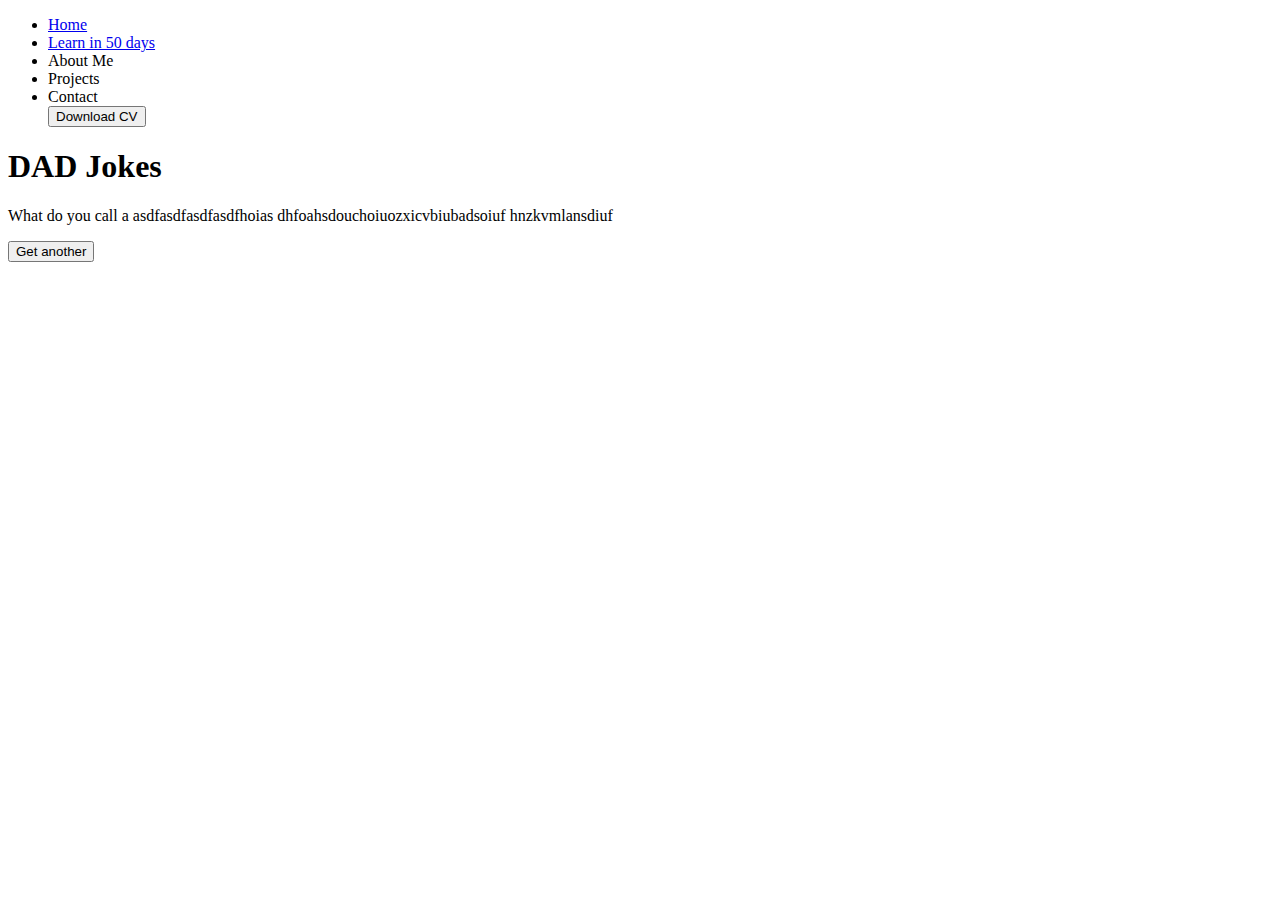
==== test/days/day-10.html @ a1311948 "Add files via upload" ====
<!DOCTYPE html>
<html lang="en">
<head>
    <meta charset="UTF-8">
    <meta http-equiv="X-UA-Compatible" content="IE=edge">
    <meta name="viewport" content="width=device-width, initial-scale=1.0">
    <title>Document</title>
    <link rel="stylesheet" href="../styles/style.css">
    <link rel="stylesheet" href="../styles/day-style/day-10.css">
</head>
<body>
    <main class="main-container">
        <div class="header-top">
            <header>
                <nav>
                    <ul class="nav-pages-list">
                        <li class="nav-home"><a href="../index.html">Home</a></li>
                        <li class="nav-pages"><a href="50-page.html">Learn in 50 days</a></li>
                        <li class="nav-pages"><a>About Me</a></li>
                        <li class="nav-pages"><a>Projects</a></li>
                        <li class="nav-pages"><a>Contact</a></li>
                        <button class="download-cv">Download CV</button>
                    </ul>
                </nav>
            </header>
        </div>
        <section>
            <h1 class="joke-heading"> DAD Jokes</h1> 
            <p class="joke">What do you call a asdfasdfasdfasdfhoias dhfoahsdouchoiuozxicvbiubadsoiuf hnzkvmlansdiuf</p>
            <button class="get-button">Get another</button>
        </section>
    </main>
</body>
<script src="../js/day-js/day-10.js"></script>
<script src="https://code.jquery.com/jquery-3.6.0.slim.js"></script>
</html>
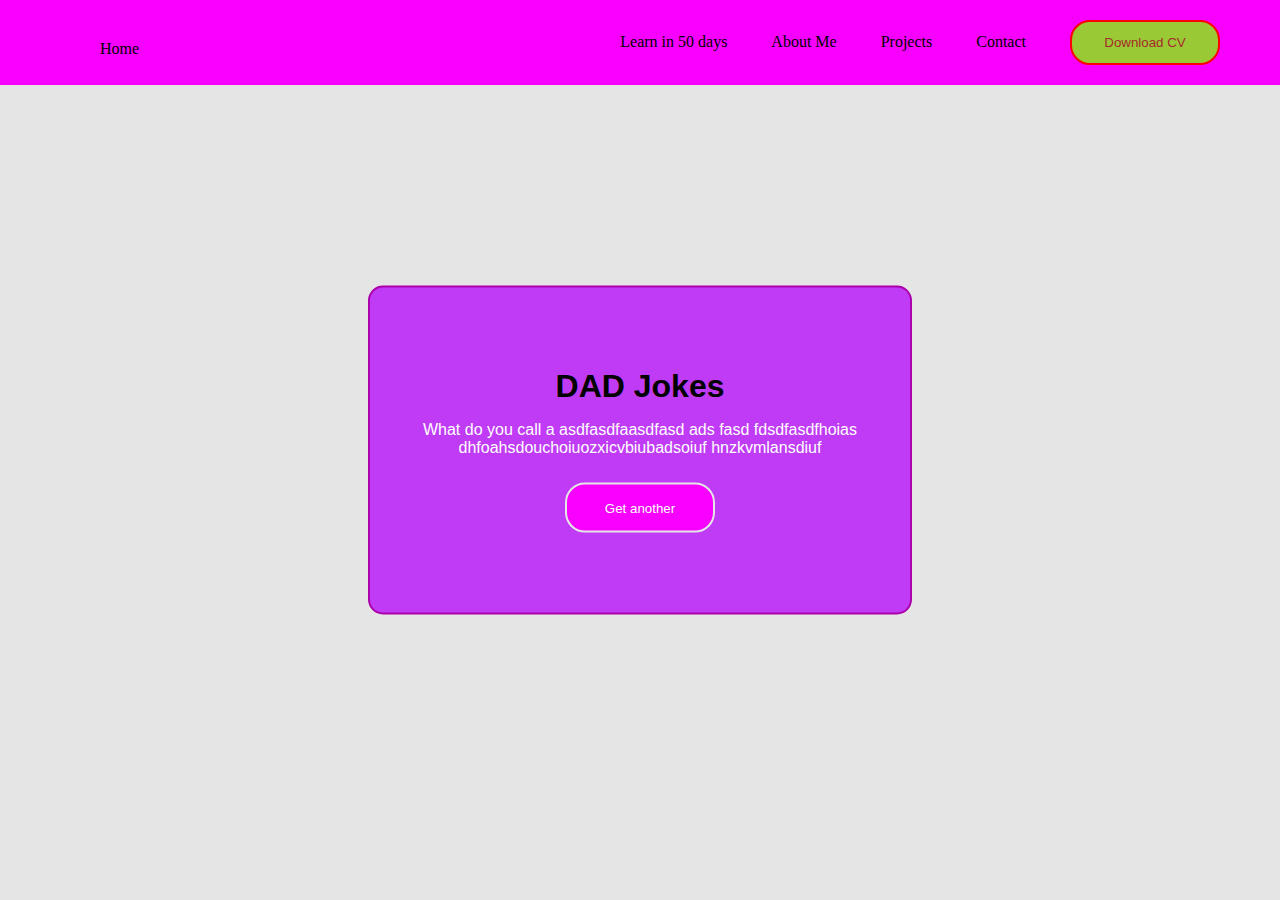
==== commit cece6a80: "Add files via upload" ====
--- a/test/days/day-10.html
+++ b/test/days/day-10.html
@@ -26,11 +26,10 @@
         </div>
         <section>
             <h1 class="joke-heading"> DAD Jokes</h1> 
-            <p class="joke">What do you call a asdfasdfasdfasdfhoias dhfoahsdouchoiuozxicvbiubadsoiuf hnzkvmlansdiuf</p>
+            <p class="joke">What do you call a asdfasdfaasdfasd ads fasd fdsdfasdfhoias dhfoahsdouchoiuozxicvbiubadsoiuf hnzkvmlansdiuf</p>
             <button class="get-button">Get another</button>
         </section>
     </main>
 </body>
 <script src="../js/day-js/day-10.js"></script>
-<script src="https://code.jquery.com/jquery-3.6.0.slim.js"></script>
 </html>--- a/test/styles/style.css
+++ b/test/styles/style.css
@@ -0,0 +1,93 @@
+body{
+    margin: 0px;
+    background-color: #e5e5e5;
+}
+.header-top{
+    background-color: rgb(247, 0, 255);
+    width: 100%;
+}
+.nav-pages-list{
+    margin: 0px;
+    text-align: right;
+    display: block;
+}
+header ,.about{
+    width: 1200px;
+    margin:auto;
+}
+header{
+    padding: 20px;
+}
+.nav-pages{
+    display: inline;
+    list-style-type: none;
+    padding: 20px;
+}
+.download-cv{
+    margin: 0px 20px;
+    width: 150px;
+    height: 45px;
+    border-radius: 20px;
+    border: 2px solid red;
+    background-color: rgba(128, 255, 0, 0.788);
+    color: brown;
+}
+.hero{
+    text-align: center;
+    padding: 100px 0px;
+    background-color: rgba(128, 255, 0, 0.692);
+}
+
+.hero.left.hover-left {
+    width: var(--active-width);
+}
+.hero-heading{
+    font-size: 58px;
+    margin: 0px;
+}
+.about-left{
+    float: left;
+    width: 60%;
+}
+.about{
+    margin:50px auto;
+    font-size: 30px;
+}
+.little-about-me{
+    font-size: 20px;
+    font-weight: 200;
+    line-height: 35px;
+}
+.about-me-image{
+    float: right;
+    width: 35%;
+    height: 35%;
+    border-radius: 100%;
+}
+.about-icon-list{
+    list-style-type: none;
+    display: inline-block;
+}
+.about-icon{
+    width:50px;
+    height: 50px;
+}
+.icons{
+    list-style-type: none;
+}
+.nav-home{
+    float: left;
+    list-style-type: none;
+    padding: 20px;
+}
+a{
+    color:black;
+    text-decoration: none;
+}
+.other-container{
+    margin:0 auto;
+    width: fit-content;
+}
+section{
+    margin: 0 auto;
+}
--- a/test/styles/day-style/day-10.css
+++ b/test/styles/day-style/day-10.css
@@ -0,0 +1,42 @@
+section{
+    display: flex;
+    flex-direction: column;
+    justify-content: center;
+    text-align: center;
+    width: 500px;
+    background-color: rgb(192 59 245);
+    position: fixed;
+    transform: translate(-50%,-50%);
+    top:50%;
+    left: 50%;
+    border-radius: 15px;
+    border: 2px rgb(173, 0, 173) solid;
+    padding: 80px 20px;
+}
+section h1{
+    color: rgb(0 0 0);
+    padding: 0px;
+    margin: 0px;
+    font-family:'Trebuchet MS', 'Lucida Sans Unicode', 'Lucida Grande', 'Lucida Sans', Arial, sans-serif;
+}
+section .joke{
+    color: white;
+    font-family: Verdana, Geneva, Tahoma, sans-serif;
+    padding: 0px 30px;
+}
+section button{
+    width: 150px;
+    height: 50px;
+    margin: 0 auto;
+    border-radius: 20px;
+    border: 0px none;
+    background-color: rgb(247 0 255);
+    box-shadow: 2px inset black;
+    border: 2px solid #e5e5e5;
+    color:white;
+    margin-top: 10px;
+}
+section button:hover{
+    transform: scale(0.9,0.9);
+    transition: 100ms;
+}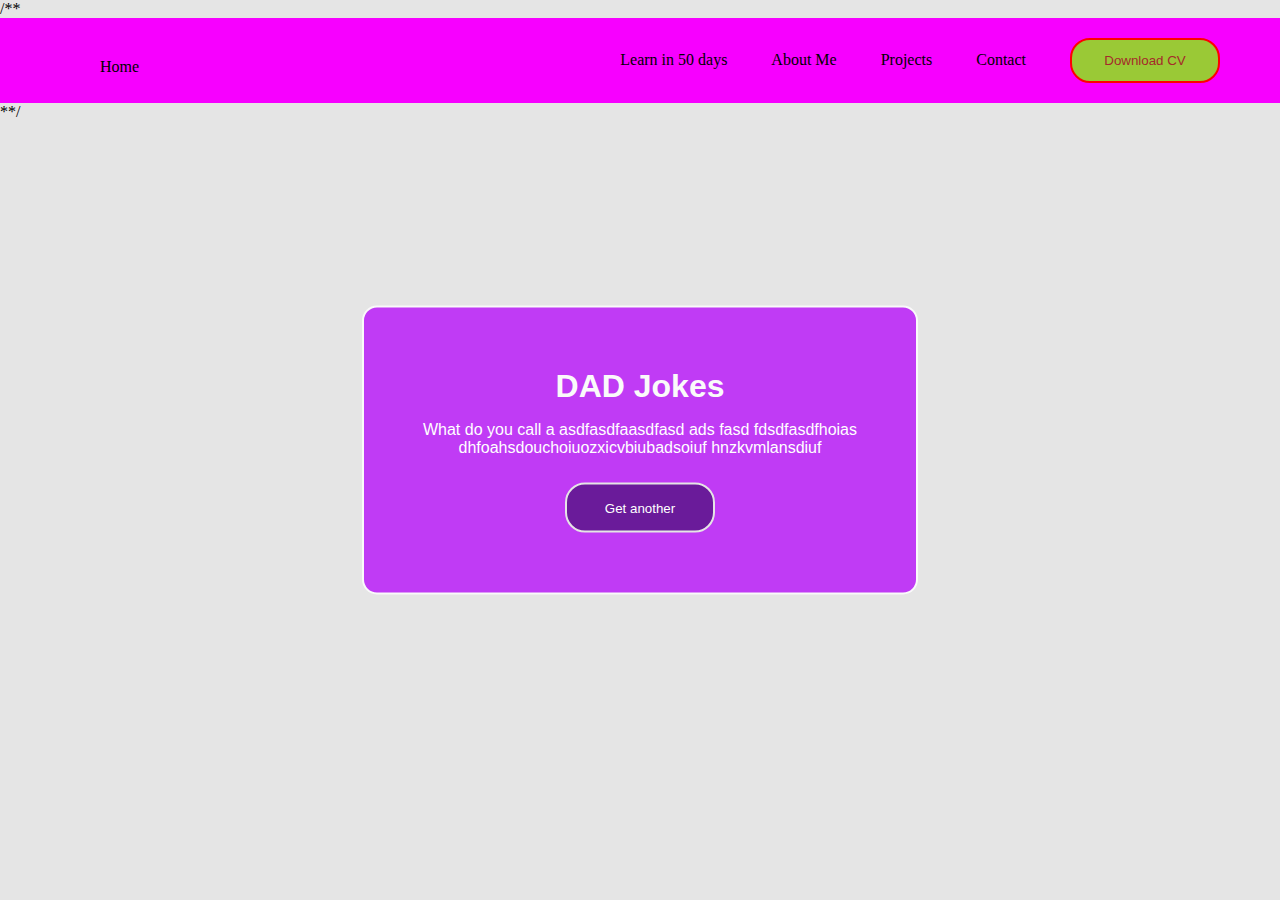
==== commit 00b49c78: "Update day-10.html" ====
--- a/test/days/day-10.html
+++ b/test/days/day-10.html
@@ -10,9 +10,11 @@
 </head>
 <body>
     <main class="main-container">
+                           /**
         <div class="header-top">
             <header>
                 <nav>
+
                     <ul class="nav-pages-list">
                         <li class="nav-home"><a href="../index.html">Home</a></li>
                         <li class="nav-pages"><a href="50-page.html">Learn in 50 days</a></li>
@@ -24,6 +26,7 @@
                 </nav>
             </header>
         </div>
+                           **/
         <section>
             <h1 class="joke-heading"> DAD Jokes</h1> 
             <p class="joke">What do you call a asdfasdfaasdfasd ads fasd fdsdfasdfhoias dhfoahsdouchoiuozxicvbiubadsoiuf hnzkvmlansdiuf</p>
@@ -32,4 +35,4 @@
     </main>
 </body>
 <script src="../js/day-js/day-10.js"></script>
-</html>+</html>
--- a/test/styles/day-style/day-10.css
+++ b/test/styles/day-style/day-10.css
@@ -3,24 +3,26 @@
     flex-direction: column;
     justify-content: center;
     text-align: center;
-    width: 500px;
+    width: 40%;
     background-color: rgb(192 59 245);
     position: fixed;
     transform: translate(-50%,-50%);
     top:50%;
     left: 50%;
     border-radius: 15px;
-    border: 2px rgb(173, 0, 173) solid;
-    padding: 80px 20px;
+    border: 2px rgb(250, 250, 250) solid;
+    padding: 60px 20px;
+}
+section p{
 }
 section h1{
-    color: rgb(0 0 0);
+    color: rgb(250, 250, 250);
     padding: 0px;
     margin: 0px;
     font-family:'Trebuchet MS', 'Lucida Sans Unicode', 'Lucida Grande', 'Lucida Sans', Arial, sans-serif;
 }
 section .joke{
-    color: white;
+    color: rgb(255 255 255);
     font-family: Verdana, Geneva, Tahoma, sans-serif;
     padding: 0px 30px;
 }
@@ -30,7 +32,7 @@
     margin: 0 auto;
     border-radius: 20px;
     border: 0px none;
-    background-color: rgb(247 0 255);
+    background-color: rgb(106, 27, 154);
     box-shadow: 2px inset black;
     border: 2px solid #e5e5e5;
     color:white;
@@ -39,4 +41,7 @@
 section button:hover{
     transform: scale(0.9,0.9);
     transition: 100ms;
+}
+section button:active{
+    background-color: #4FC3F7;
 }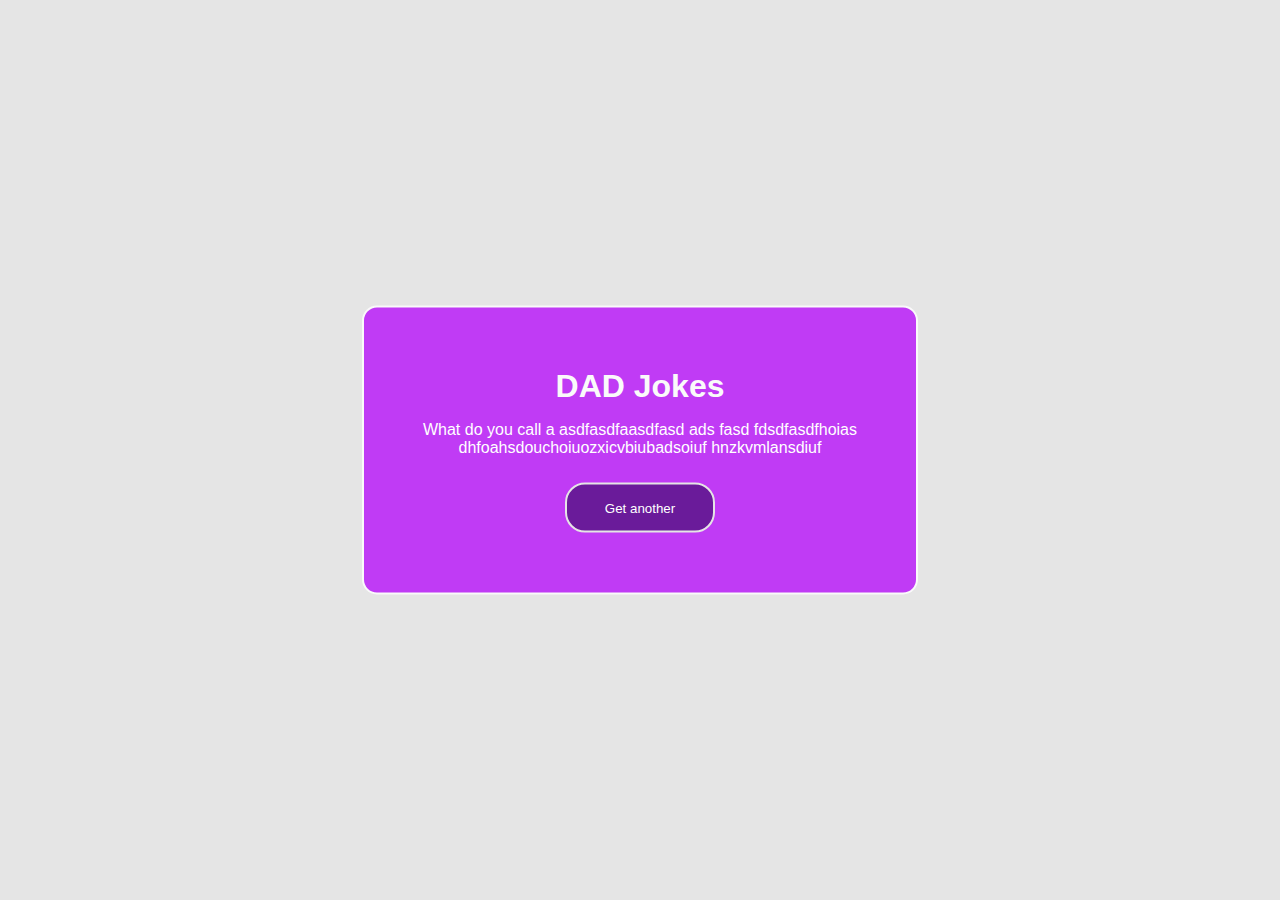
==== commit 936c4190: "Update day-10.html" ====
--- a/test/days/day-10.html
+++ b/test/days/day-10.html
@@ -10,7 +10,7 @@
 </head>
 <body>
     <main class="main-container">
-                           /**
+                          <!--
         <div class="header-top">
             <header>
                 <nav>
@@ -26,7 +26,7 @@
                 </nav>
             </header>
         </div>
-                           **/
+                           -->
         <section>
             <h1 class="joke-heading"> DAD Jokes</h1> 
             <p class="joke">What do you call a asdfasdfaasdfasd ads fasd fdsdfasdfhoias dhfoahsdouchoiuozxicvbiubadsoiuf hnzkvmlansdiuf</p>
